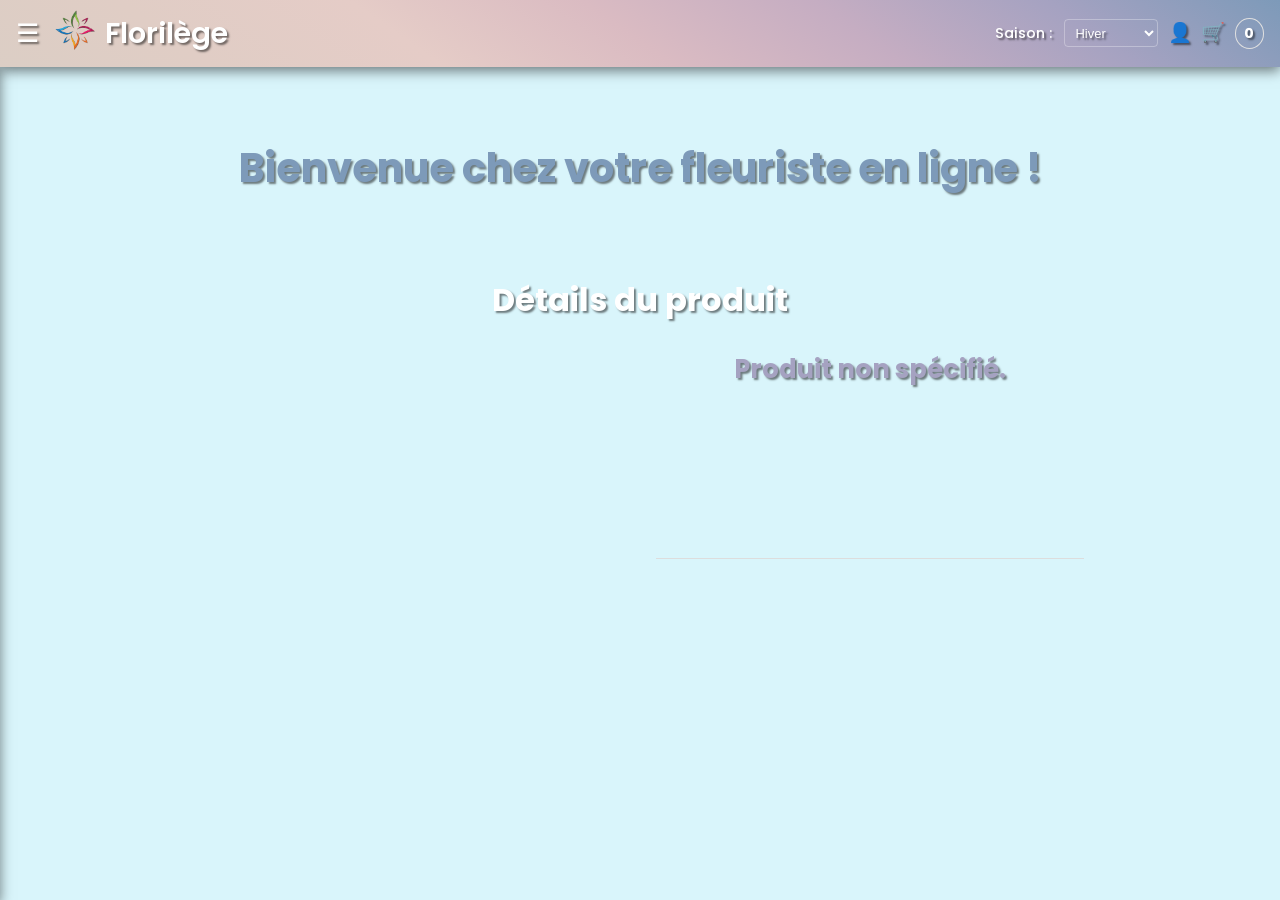
==== fiche-produit.html @ d62748e7 "Initial commit" ====
<!DOCTYPE html>
<html lang="fr">

<head>
  <meta charset="UTF-8" />
  <meta name="viewport" content="width=device-width, initial-scale=1.0" />

  <!-- Favicons standards -->
  <link rel="icon" type="image/png" sizes="16x16" href="menu-img/favicon-16x16.png" />
  <link rel="icon" type="image/png" sizes="32x32" href="menu-img/favicon-32x32.png" />
  <link rel="icon" type="image/png" sizes="48x48" href="menu-img/favicon-48x48.png" />
  <link rel="icon" type="image/png" sizes="64x64" href="menu-img/favicon-64x64.png" />
  <link rel="icon" type="image/png" sizes="96x96" href="menu-img/favicon-96x96.png" />
  <link rel="icon" type="image/png" sizes="128x128" href="menu-img/favicon-128x128.png" />
  <link rel="icon" type="image/png" sizes="192x192" href="menu-img/favicon-192x192.png" />
  <link rel="icon" type="image/png" sizes="256x256" href="menu-img/favicon-256x256.png" />
  <link rel="icon" type="image/png" sizes="512x512" href="menu-img/favicon-512x512.png" />

  <!-- Apple Touch Icon pour iOS/iPadOS -->
  <link rel="apple-touch-icon" sizes="180x180" href="menu-img/apple-touch-icon.png" />

  <!-- Police -->
  <link rel="preconnect" href="https://fonts.googleapis.com" />
  <link rel="preconnect" href="https://fonts.gstatic.com" crossorigin />
  <link
    href="https://fonts.googleapis.com/css2?family=Poppins:ital,wght@0,100;0,200;0,300;0,400;0,500;0,600;0,700;0,800;0,900;1,100;1,200;1,300;1,400;1,500;1,600;1,700;1,800;1,900&display=swap"
    rel="stylesheet" />

  <title>Florilège - Fiche Produit</title>

  <!-- Feuilles de style principales -->
  <link rel="stylesheet" href="style/header.css" />
  <link rel="stylesheet" href="style/base.css" />
  <link rel="stylesheet" href="style/fiche-produit.css" />

  <!-- Thème saisonnier (CSS + JS) -->
  <script src="script/saisons.js"></script>
  <script>
    function getSeason(date = new Date()) {
      const month = date.getMonth();
      switch (month) {
        case 2:
        case 3:
        case 4:
          return 'printemps';
        case 5:
        case 6:
        case 7:
          return 'ete';
        case 8:
        case 9:
        case 10:
          return 'automne';
        default:
          return 'hiver';
      }
    }

    function chargerTheme(theme) {
      // Supprimer anciennes feuilles de style thème
      const anciensThemes = ['printemps', 'ete', 'automne', 'hiver'];
      anciensThemes.forEach(t => {
        const lien = document.getElementById(`theme-${t}`);
        if (lien) lien.remove();
        const scriptOld = document.getElementById(`script-${t}`);
        if (scriptOld) scriptOld.remove();
      });

      // Ajouter la feuille CSS du thème
      const link = document.createElement('link');
      link.rel = 'stylesheet';
      link.href = `style/${theme}.css`;
      link.id = `theme-${theme}`;
      document.head.appendChild(link);

      // Ajouter le script JS du thème (après DOMContentLoaded)
      window.addEventListener('DOMContentLoaded', () => {
        const script = document.createElement('script');
        script.src = `script/${theme}.js`;
        script.id = `script-${theme}`;
        document.body.appendChild(script);
      });
    }

    document.addEventListener('DOMContentLoaded', () => {
      const themeStocke = localStorage.getItem('theme-saison');
      const themeInitial = themeStocke || getSeason();
      chargerTheme(themeInitial);

      // Si tu as un select dans la navbar avec id 'select-theme'
      const selectTheme = document.getElementById('select-theme');
      if (selectTheme) {
        selectTheme.value = themeInitial;
        selectTheme.addEventListener('change', (e) => {
          const nouveauTheme = e.target.value;
          localStorage.setItem('theme-saison', nouveauTheme);
          chargerTheme(nouveauTheme);
        });
      }
    });
  </script>
</head>

<body class="page-fiche">
  <noscript>
    <style>
      .no-js-message {
        background-color: #ffd2d2;
        color: #990000;
        text-align: center;
        padding: 1em;
        font-weight: bold;
        font-family: sans-serif;
      }
    </style>
    <p class="no-js-message">⚠️ JavaScript est désactivé. Activez-le pour voir les produits et utiliser le site.</p>
  </noscript>

  <!-- Navbar -->
  <header class="navbar shared-bg">
    <div class="zone-gauche">
      <button id="burger" class="burger" aria-label="Menu de navigation">&#9776;</button>
    </div>

    <div class="zone-droite">
      <div class="ligne-haut">
        <a href="index.html" class="logo-image">
          <img src="menu-img/logo.png" alt="Logo Florilège" />
        </a>
        <a href="index.html" class="logo-texte">Florilège</a>
      </div>
      <div class="ligne-bas">
        <div class="selecteur-saison">
          <label for="select-theme">Saison :</label>
          <select id="select-theme" aria-label="Choisir le thème saisonnier">
            <option value="printemps">Printemps</option>
            <option value="ete">Été</option>
            <option value="automne">Automne</option>
            <option value="hiver">Hiver</option>
          </select>
        </div>
        <a href="menu/connexion-inscription.html" class="icone-compte" title="Connexion / Inscription">👤</a>
        <a href="panier.html" class="icone-panier" title="Panier">🛒</a>
        <span id="compteur-panier">0</span>
      </div>
    </div>
  </header>

  <!-- Menu latéral -->
  <nav id="side-menu" class="side-menu hidden shared-bg">
    <a href="index.html" class="logo-lien">
      <img src="menu-img/logo.png" alt="Logo Florilège" class="logo-menu" />
    </a>
    <ul>
      <li><a href="index.html">Accueil</a></li>
      <li><a href="menu/a-propos.html">À propos</a></li>
      <li><a href="menu/abonnement.html">Abonnement</a></li>
      <li><a href="menu/horaires-et-contact.html">Horaires & Contact</a></li>
      <li><a href="menu/livre-d-or.html">Livre d’Or</a></li>
    </ul>
  </nav>

  <!-- Contenu principal -->
  <main role="main" class="section section-hidden">
    <!-- Titre principal -->
    <section class="section section-hidden section-intro">
      <h1>Bienvenue chez votre fleuriste en ligne !</h1>
    </section>

    <section class="section section-hidden">
      <h2 class="titre-section">Détails du produit</h2>
      <div class="fiche-produit-wrapper">

        <!-- Colonne gauche : images -->
        <div class="product-image">
          <div id="fiche-produit"><!-- Images insérées par JS --></div>
        </div>

        <!-- Colonne droite : infos + tableau + actions -->
        <div class="product-details">

          <h3 id="product-title">Chargement...</h3>
          <p id="product-id" class="product-id"></p>
          <p id="product-occasion" class="product-occasion"></p>
          <p id="product-description" class="product-description"></p>
          <div class="product-rating" id="product-rating" aria-label="Note client"></div>
          <div class="additional-info" id="additional-info"></div>

          <div id="product-price"><!-- Tableau des prix inséré par JS --></div>
        </div>
      </div>
    </section>
  </main>

  <!-- Décorations -->
  <div class="petal-container"></div>
  <div class="sunflower-container"></div>
  <div class="oak-leaf-container"></div>
  <div class="flake-container"></div>

  <!-- Scripts Panier Navbar -->
  <script src="script/panier-navbar.js"></script>
  <!-- Scripts -->
  <script src="script/fiche-produit.js"></script>
  <!-- Message Alerte (popup) -->
  <script src="script/popup.js"></script>
</body>

</html>
---- style/header.css ----
/* ===============================
  Navbar
=============================== */

.navbar {
  display: flex;
  align-items: center;
  justify-content: flex-start;
  gap: 1em;
  padding: 0.6em 1em;
  width: 100%;
  background-image: var(--bg-gradient);
  background-size: 100vw 100vh;
  background-position: top left;
  background-repeat: no-repeat;
  background-attachment: fixed;
  color: white;
  text-shadow: 2px 2px 2px rgba(0, 0, 0, 0.5);
  box-shadow: 0 4px 12px rgba(0, 0, 0, 0.5);
  position: fixed;
  top: 0;
  left: 0;
  z-index: 1000;
  flex-wrap: nowrap;
}

/* Colonne de gauche : juste le burger */
.zone-gauche {
  display: flex;
  flex-direction: column;
  justify-content: center;
  align-items: flex-start;
  flex-shrink: 0;
}

/* Burger */
.burger {
  font-size: 1.6rem;
  background: none;
  border: none;
  color: white;
  cursor: pointer;
  text-shadow: 2px 2px 2px rgba(0, 0, 0, 0.5);
}

/* Colonne de droite (logo + icônes en 2 lignes) */
.zone-droite {
  display: flex;
  flex-direction: column;
  flex-grow: 1;
  justify-content: center;
}

/* Ligne 1 : logo image + texte */
.ligne-haut {
  display: flex;
  align-items: center;
  gap: 0.6em;
  flex-wrap: wrap;
}

.logo-image img {
  height: 40px;
}

.logo-texte {
  font-size: 1.8em;
  font-weight: 600;
  color: white;
  text-decoration: none;
}

/* Ligne 2 : saisons + icônes */
.ligne-bas {
  display: flex;
  justify-content: flex-end;
  align-items: center;
  gap: 0.6em;
  flex-wrap: wrap;
  margin-top: 0.2em;
}

.selecteur-saison {
  display: flex;
  align-items: center;
  gap: 0.3em;
  font-size: 0.9em;
}

.selecteur-saison select {
  background-color: transparent;
  color: white;
  border: 1px solid rgba(255, 255, 255, 0.3);
  border-radius: 4px;
  padding: 0.35em 0.5em;
  font-size: 0.9em;
  text-shadow: 2px 2px 2px rgba(0, 0, 0, 0.5);
  cursor: pointer;
}

/* Icônes */
.icone-compte,
.icone-panier {
  font-size: 1.2em;
  color: white;
  text-decoration: none;
}

#compteur-panier {
  border: 1px solid #e0e0e0;
  color: white;
  font-weight: bold;
  border-radius: 50%;
  padding: 0.2em 0.6em;
  font-size: 0.9em;
}

/* ======= VERSION GRAND ÉCRAN > 615px ======= */
@media screen and (min-width: 616px) {
  .navbar {
    flex-direction: row;
    align-items: center;
  }

  .zone-droite {
    flex-direction: row;
    justify-content: space-between;
    align-items: center;
  }

  .ligne-haut {
    flex-direction: row;
    align-items: center;
    gap: 0.6em;
  }

  .ligne-bas {
    flex-direction: row;
    align-items: center;
    gap: 0.6em;
    margin-top: 0;
    /* supprime l'espacement vertical inutile */
  }
}

/* ======= VERSION PETIT ÉCRAN < 615px ======= */
@media screen and (max-width: 615px) {
  .navbar {
    flex-direction: row;
    align-items: stretch;
  }

  .zone-droite {
    flex-grow: 1;
    display: flex;
    flex-direction: column;
    justify-content: center;
  }

  .ligne-haut {
    display: flex;
    justify-content: flex-start;
    align-items: center;
    gap: 0.4em;
  }

  .ligne-bas {
    display: flex;
    justify-content: flex-end;
    align-items: center;
    gap: 0.6em;
    margin-top: 0.3em;
  }

  .logo-texte {
    font-size: 1.4em;
  }

  .selecteur-saison select {
    font-size: 0.85em;
    padding: 0.3em 0.5em;
  }
}

/* ===============================
  Menu latéral
=============================== */

.side-menu {
  position: fixed;
  top: 3.75rem;
  left: 0;
  width: 275px;
  height: calc(100% - 3.75rem);
  padding: 2rem 1rem;
  transform: translateX(0);
  transition: transform 0.3s ease;
  z-index: 999;
  box-shadow: 0 4px 12px rgba(0, 0, 0, 0.5);
}

.logo-menu {
  display: block;
  margin: 0 auto;
  max-width: 100%;
  /* ← ajuste cette valeur selon le rendu souhaité */
  max-height: 90px;
  height: auto;
}

.side-menu.hidden {
  transform: translateX(-100%);
}

.side-menu ul {
  padding: 0;
}

.side-menu li {
  margin-bottom: 1rem;
}

.side-menu a {
  display: block;
  /* ← AJOUTÉ */
  width: 100%;
  background: transparent;
  border: none;
  color: white;
  font-size: 1.2rem;
  text-align: center;
  padding: 0.5rem 1rem;
  cursor: pointer;
  text-decoration: none;
  transition: background 0.3s;
  text-shadow: 2px 2px 2px rgba(0, 0, 0, 0.5);
}

.side-menu a:hover {
  background-color: rgba(255, 255, 255, 0.1);
  border-radius: 8px;
}

@media screen and (max-width: 600px) {
  .side-menu {
    top: 3rem;
    height: calc(100% - 3rem);
  }
}

@media screen and (max-width: 500px) {
  .side-menu {
    width: 100%;
  }
}
---- style/base.css ----
:root {
  /* ===== Couleurs Générales ===== */
  --blanc: #ffffff;
  --noir: #000000;
  --gris-texte-principal: #333;
  --gris-texte-secondaire: #4b4b4b;
  --gris-foncé: #444;

  /* ===== Couleurs Boutons & Alerte ===== */
  --btn-texte: #ffffff;
  --btn-fond: #000000;
  /* à ajuster selon ton thème */
  --btn-hover-border: rgba(0, 0, 0, 0.4);
  --btn-border: rgba(0, 0, 0, 0.2);

  --popup-bg: #ffd2d2;
  --popup-texte: #990000;
  --popup-btn-bg: #990000;
  --popup-btn-hover: #cc0000;
  --popup-border: #990000;

  /* ===== Ombres ===== */
  --box-shadow-standard: 0 4px 12px rgba(0, 0, 0, 0.5);
  --box-shadow-clair: 0 4px 12px rgba(0, 0, 0, 0.1);
  --text-shadow: 2px 2px 2px rgba(0, 0, 0, 0.5);

  /* ===== Fontes & Texte ===== */
  --font-family-base: 'Poppins', sans-serif;
  --font-size-base: 16px;
  --line-height-base: 1.6;

  --h1-size: 2.5rem;
  --h2-size: 2rem;
  --h3-size: 1.6rem;
  --h4-size: 1.3rem;
  --h5-size: 1.1rem;
  --h6-size: 1rem;

  /* ===== Spacing & Layout ===== */
  --body-padding: 1rem;
  --main-max-width: 1000px;
  --section-padding: 20px;
  --section-radius: 8px;
  --table-padding-cell: 0.8rem 1rem;
  --btn-height: 40px;
  --btn-padding: 8px 16px;
  --gap-standard: 20px;
  --margin-h1-top: 6rem;
  --margin-h-bottom: 1.5rem;
  --margin-p-bottom: 1rem;
  --margin-table-top: 1.5rem;

  /* ===== Border Radius ===== */
  --radius-small: 6px;
  --radius-medium: 8px;

  /* ===== Responsive Breakpoints ===== */
  --breakpoint-large: 1000px;
  --breakpoint-medium: 768px;
  --breakpoint-small: 500px;

  /* ===== Autres ===== */
  --transition-btn: box-shadow 0.3s ease, border-color 0.3s ease, transform 0.2s ease, background-color 0.3s ease;
  --transition-opacity: opacity 0.4s ease;
}

/* ===============================
   BASE CSS COMMUN À TOUT LE SITE
================================== */

/* ----- Variables CSS ----- */
:root {
  /* Couleurs principales */
  --blanc: #ffffff;
  --noir: #000000;

  /* Couleurs de texte/thème */
  --theme-texte: #333;
  --texte-gris-foncé: #4b4b4b;

  /* Ombres */
  --box-shadow-standard: 0 4px 12px rgba(0, 0, 0, 0.5);
  --text-shadow: 2px 2px 2px rgba(0, 0, 0, 0.5);

  /* Padding */
  --body-padding: 1rem;
}

/* ----- Reset de base ----- */
* {
  margin: 0;
  padding: 0;
  box-sizing: border-box;
}

/* ----- Corps de page ----- */
body {
  font-family: 'Poppins', sans-serif;
  color: var(--theme-texte, #333);
  font-size: 16px;
  line-height: 1.6;
  margin: 0;
  padding: 0 20px;
  display: flex;
  flex-direction: column;
  align-items: center;
}

/* Main centré et contenu fluide */
main {
  width: 100%;
  max-width: 1000px;
  margin: 40px auto;
}

/* Section générique pour toutes les sections */
.section {
  width: 100%;
  max-width: 1000px;
  margin: 0 auto 10px;
  padding: 20px;
  border-radius: 8px;
  text-align: center;
}

.section-color {
  box-shadow: 0 4px 12px rgba(0, 0, 0, 0.1);
}

.section-hidden {
  background: transparent;
  border: none;
  box-shadow: none;
}

/* ----- Titres ----- */
h1,
h2,
h3,
h4,
h5,
h6 {
  text-align: center;
  margin-bottom: 1.5rem;
  text-shadow: 2px 2px 2px rgba(0, 0, 0, 0.5);
}

h1 {
  font-size: 2.5rem;
  margin-top: 6rem;
}

h2 {
  font-size: 2rem;
}

h3 {
  font-size: 1.6rem;
}

h4 {
  font-size: 1.3rem;
}

h5 {
  font-size: 1.1rem;
}

h6 {
  font-size: 1rem;
}

/* ----- Paragraphes et texte ----- */
p {
  margin-bottom: 1rem;
}

/* ----- Classes utilitaires ----- */
.weight-100 {
  font-weight: 100;
}

.weight-200 {
  font-weight: 200;
}

.weight-300 {
  font-weight: 300;
}

.weight-400 {
  font-weight: 400;
}

.weight-500 {
  font-weight: 500;
}

.weight-600 {
  font-weight: 600;
}

.weight-700 {
  font-weight: 700;
}

.weight-800 {
  font-weight: 800;
}

.weight-900 {
  font-weight: 900;
}

.italic {
  font-style: italic;
}

/* ----- Listes ----- */
ul,
ol {
  list-style: none;
  /* Pour éviter l'indentation laissée par défaut */
  padding-left: 0;
  /* Pour un rendu net */
  margin-left: 0;
}

/* ----- Liens ----- */
a {
  text-decoration: none;
  cursor: pointer;
}

/* ================================
   Tableau de base
================================== */
.table-tarifs {
  width: 100%;
  border-collapse: separate;
  border-spacing: 0;
  margin-top: 1.5rem;
  font-size: 1rem;
  border-radius: 8px;
  overflow: hidden;
  box-shadow: 0 4px 12px rgba(0, 0, 0, 0.5);
}

.table-tarifs thead {
  color: white;
  text-align: center;
  text-shadow: 2px 2px 2px rgba(0, 0, 0, 0.5);
}

.table-tarifs tbody tr {
  color: #444;
  text-align: center;
}

.table-tarifs th,
.table-tarifs td {
  padding: 0.8rem 1rem;
  text-align: center;
  vertical-align: middle;
}

/* Coins arrondis */
.table-tarifs tr:first-child th:first-child {
  border-top-left-radius: 8px;
}

.table-tarifs tr:first-child th:last-child {
  border-top-right-radius: 8px;
}

.table-tarifs tr:last-child td:first-child {
  border-bottom-left-radius: 8px;
}

.table-tarifs tr:last-child td:last-child {
  border-bottom-right-radius: 8px;
}

/* Responsive */
@media screen and (max-width: 768px) {
  .table-tarifs {
    width: 100%;
    border-collapse: collapse;
  }

  .table-tarifs thead {
    display: none;
  }

  .table-tarifs tr {
    display: block;
    margin-bottom: 1em;
    border-bottom: 1px solid #ddd;
    padding-bottom: 1em;
  }

  .table-tarifs td {
    display: flex;
    justify-content: space-between;
    align-items: center;
    padding-left: 1rem;
    padding-right: 1rem;
    border: none;
    width: 100%;
  }

  .table-tarifs td::before {
    content: attr(data-label);
    font-weight: bold;
    flex: 1;
    text-align: left;
    padding-right: 1em;
  }

  .table-tarifs td img {
    max-width: 60px;
    height: auto;
  }
}

@media screen and (max-width: 500px) {
  .table-tarifs thead {
    display: none;
  }

  .table-tarifs,
  .table-tarifs tbody,
  .table-tarifs tr,
  .table-tarifs td {
    display: block;
    width: 100%;
  }

  .table-tarifs tr {
    margin-bottom: 1rem;
    border-radius: 8px;
    padding: 1em;
    box-shadow: var(--ombre-portee, 0 2px 8px rgba(0, 0, 0, 0.2));
  }

  .table-tarifs td {
    display: flex;
    justify-content: flex-start;
    align-items: center;
    padding: 0.4em 0;
    position: relative;
  }

  .table-tarifs td::before {
    content: attr(data-label);
    font-weight: 500;
    flex: 0 0 40%;
    text-align: right;
    margin-right: 0.5rem;
  }

  .table-tarifs input[type="number"] {
    width: 70px;
  }

  .table-tarifs img {
    max-width: 80px;
    height: auto;
    border-radius: 8px;
    margin: 0;
    box-shadow: none;
    border: none;
  }
}

/* ----- Boutons génériques ----- */
.btn {
  display: flex;
  justify-content: center;
  align-items: center;
  padding: 8px 16px;
  height: 40px;
  color: white;
  text-shadow: 2px 2px 2px rgba(0, 0, 0, 0.5);
  text-align: center;
  border-radius: 8px;
  font-size: 1rem;
  border: 1px solid rgba(0, 0, 0, 0.2);
  box-shadow: 0 4px 12px rgba(0, 0, 0, 0.5);
  cursor: pointer;
  transition: box-shadow 0.3s ease, border-color 0.3s ease, transform 0.2s ease, background-color 0.3s ease;
}

.btn:hover {
  transform: translateY(-2px);
  box-shadow: 0 4px 12px rgba(0, 0, 0, 0.5);
  border-color: rgba(0, 0, 0, 0.4);
}


/* ----- Conteneur de boutons ----- */
.boutons-actions {
  display: flex;
  justify-content: center;
  gap: 20px;
  margin-top: 1.5rem;
  flex-wrap: nowrap;
  align-items: center;
}

.boutons-actions .btn {
  min-width: 160px;
  width: auto;
}

/* Responsive  */
@media (max-width: 1000px) {
  .boutons-actions {
    flex-direction: column;
    align-items: center;
    gap: 1rem;
  }

  .boutons-actions .btn {
    min-width: auto;
    width: 100%;
    max-width: 300px;
  }
}

/* Petits écrans (≤ 768px) */
@media (max-width: 768px) {
  .boutons-actions {
    align-items: stretch;
  }

  .boutons-actions .btn {
    max-width: none;
  }
}

/* Mobiles (≤ 500px) */
@media (max-width: 500px) {
  .boutons-actions .btn {
    padding: 12px 20px;
    font-size: 1.1rem;
    width: 100%;
  }
}

/* ----- Images ----- */
.section img {
  max-width: 100%;
  height: auto;
  display: block;
  margin: 2em auto;
  border-radius: 8px;
  box-shadow: 0 4px 12px rgba(0, 0, 0, 0.5);
}

/* ==============================
  Formulaire de paiement
================================= */

/* ---- Étiquettes ---- */
form label {
  display: block;
  margin-bottom: 0.5rem;
  font-weight: 500;
}

/* ---- Champs de formulaire ---- */
form input,
form select,
form textarea {
  width: 100%;
  padding: 0.6rem;
  margin-bottom: 1rem;
  border: 1px solid rgba(0, 0, 0, 0.2);
  border-radius: 8px;
}

/* =============================
   Message Popup
=============================== */
.custom-alert {
  position: fixed;
  top: 30px;
  left: 50%;
  transform: translateX(-50%);
  background-color: #ffd2d2;
  color: #990000;
  padding: 1rem 2rem;
  border-radius: 8px;
  border: 1px solid #990000;
  font-weight: bold;
  z-index: 9999;
  opacity: 0;
  transition: opacity 0.4s ease;
}

.custom-alert.visible {
  opacity: 1;
}

.custom-alert .btn {
  padding: 0.5rem 1rem;
  background-color: #990000;
  color: white;
  border: none;
  border-radius: 6px;
  cursor: pointer;
  font-weight: bold;
  transition: background-color 0.3s ease;
}

.custom-alert .btn:hover {
  background-color: #cc0000;
}

.custom-alert .alert-buttons {
  display: flex;
  justify-content: center;
  gap: 1rem;
  margin-top: 1rem;
}

@media (max-width: 768px) {
  .custom-alert .alert-buttons {
    flex-direction: column;
    align-items: center;
  }

  .custom-alert .btn {
    width: 100%;
    max-width: 200px;
  }
}

/* =============================
   Responsive
=============================== */

@media (max-width: 768px) {
  main {
    padding: 1rem;
  }

  h1,
  h2 {
    text-align: center;
  }

  .page-fiche main.fiche-produit-wrapper {
    flex-direction: column;
    align-items: center;
  }

  .page-fiche .product-image,
  .page-fiche .product-details {
    flex: 1 1 100%;
    max-width: 100%;
  }
}
---- style/fiche-produit.css ----
/* ===============================
   Styles spécifiques à la page Fiche produit
=============================== */

.page-fiche .fiche-produit-wrapper {
  display: flex;
  flex-wrap: wrap;
  gap: 2rem;
  padding: 0 1rem;
}

/* ----- COLONNE IMAGE ----- */
.page-fiche .product-image {
  flex: 1 1 45%;
  max-width: 500px;
}

.page-fiche .galerie-produit {
  margin-bottom: 1rem;
}

.page-fiche .image-principale {
  width: 100%;
  height: auto;
  margin-bottom: 0.5rem;
  object-fit: cover;
}

.page-fiche .miniatures {
  display: flex;
  justify-content: center;
  gap: 10px;
}

.page-fiche .miniature {
  width: 60px;
  height: 60px;
  margin: 0 !important;
  object-fit: cover;
  cursor: pointer;
  border-radius: 8px;
  transition: border 0.2s ease;
}

/* ----- COLONNE DÉTAILS ----- */
.page-fiche .product-details {
  flex: 1 1 45%;
  display: flex;
  flex-direction: column;
  gap: 1rem;
}

.page-fiche #product-title {
  font-weight: bold;
}

.page-fiche #product-id,
.page-fiche #product-occasion {
  color: #777;
}

.page-fiche .product-description {
  line-height: 1.5;
  color: #444;
}

.page-fiche .additional-info {
  margin-top: 1rem;
  color: #444;
  border-top: 1px solid #ddd;
  padding-top: 1rem;
}

.page-fiche .additional-info strong {
  display: inline-block;
  width: 120px;
  font-weight: bold;
  color: #444;
}

/* ----- PRIX, NOTE, OPTIONS ----- */
.page-fiche .product-options {
  margin: 1rem 0;
}

.page-fiche label {
  font-weight: 500;
  margin-right: 0.5rem;
}

.page-fiche input[type="number"] {
  padding: 0.3rem 0.5rem;
  width: 80px;
}

/* ----- TABLEAU DES TARIFS ----- */
.page-fiche .table-tarifs {
  width: 100%;
  border-collapse: separate;
  border-spacing: 0;
  margin-top: 1.5rem;
  border-radius: 8px;
  overflow: hidden;
}

.page-fiche .table-tarifs th,
.page-fiche .table-tarifs td {
  padding: 0.8rem 1rem;
  text-align: center;
  vertical-align: middle;
}

.page-fiche .table-tarifs td img {
  max-width: 80px;
  height: auto;
  margin: 0 !important;
  box-shadow: none !important;
  border: none !important;
}

.page-fiche .table-tarifs tr:nth-last-child(-n+3) td {
  color: #444;
}

.page-fiche .table-tarifs input[type="number"] {
  border: 1px solid rgba(0, 0, 0, 0.3);
  border-radius: 4px;
  padding: 0.4em 0.6em;
  background: white;
}

#product-price {
  margin-top: 1rem;
}

/* Coins arrondis */
.page-fiche .table-tarifs tr:first-child th:first-child {
  border-top-left-radius: 8px;
}

.page-fiche .table-tarifs tr:first-child th:last-child {
  border-top-right-radius: 8px;
}

.page-fiche .table-tarifs tr:last-child td:first-child {
  border-bottom-left-radius: 8px;
}

.page-fiche .table-tarifs tr:last-child td:last-child {
  border-bottom-right-radius: 8px;
}

/* ----- RESPONSIVE ----- */
@media screen and (max-width: 768px) {
  .page-fiche .fiche-produit-wrapper {
    flex-direction: column;
    align-items: center;
  }

  .page-fiche .product-image,
  .page-fiche .product-details {
    flex: 1 1 100%;
    max-width: 100%;
  }
}

@media screen and (max-width: 500px) {
  .page-fiche .table-tarifs thead {
    display: none;
  }

  .page-fiche .table-tarifs,
  .page-fiche .table-tarifs tbody,
  .page-fiche .table-tarifs tr,
  .page-fiche .table-tarifs td {
    display: block;
    width: 100%;
  }

  .page-fiche .table-tarifs tr {
    margin-bottom: 1rem;
    border-radius: 8px;
    padding: 1em;
    text-align: left;
  }

  .page-fiche .emoji-taille {
    text-align: center;
    margin-bottom: 0.5em;
  }

  .page-fiche .table-tarifs td {
    display: flex;
    justify-content: flex-start;
    align-items: center;
    padding: 0.4em 0;
    position: relative;
  }

  .page-fiche .table-tarifs td::before {
    content: attr(data-label);
    font-weight: 500;
    flex: 0 0 40%;
    text-align: right;
    margin-right: 0.5rem;
  }

  .page-fiche .table-tarifs td span,
  .page-fiche .table-tarifs td input {
    text-align: left;
  }

  .page-fiche .table-tarifs input[type="number"] {
    width: 70px;
  }

  .page-fiche .boutons-actions {
    flex-direction: column;
    align-items: stretch;
    gap: 0.5em;
  }
}
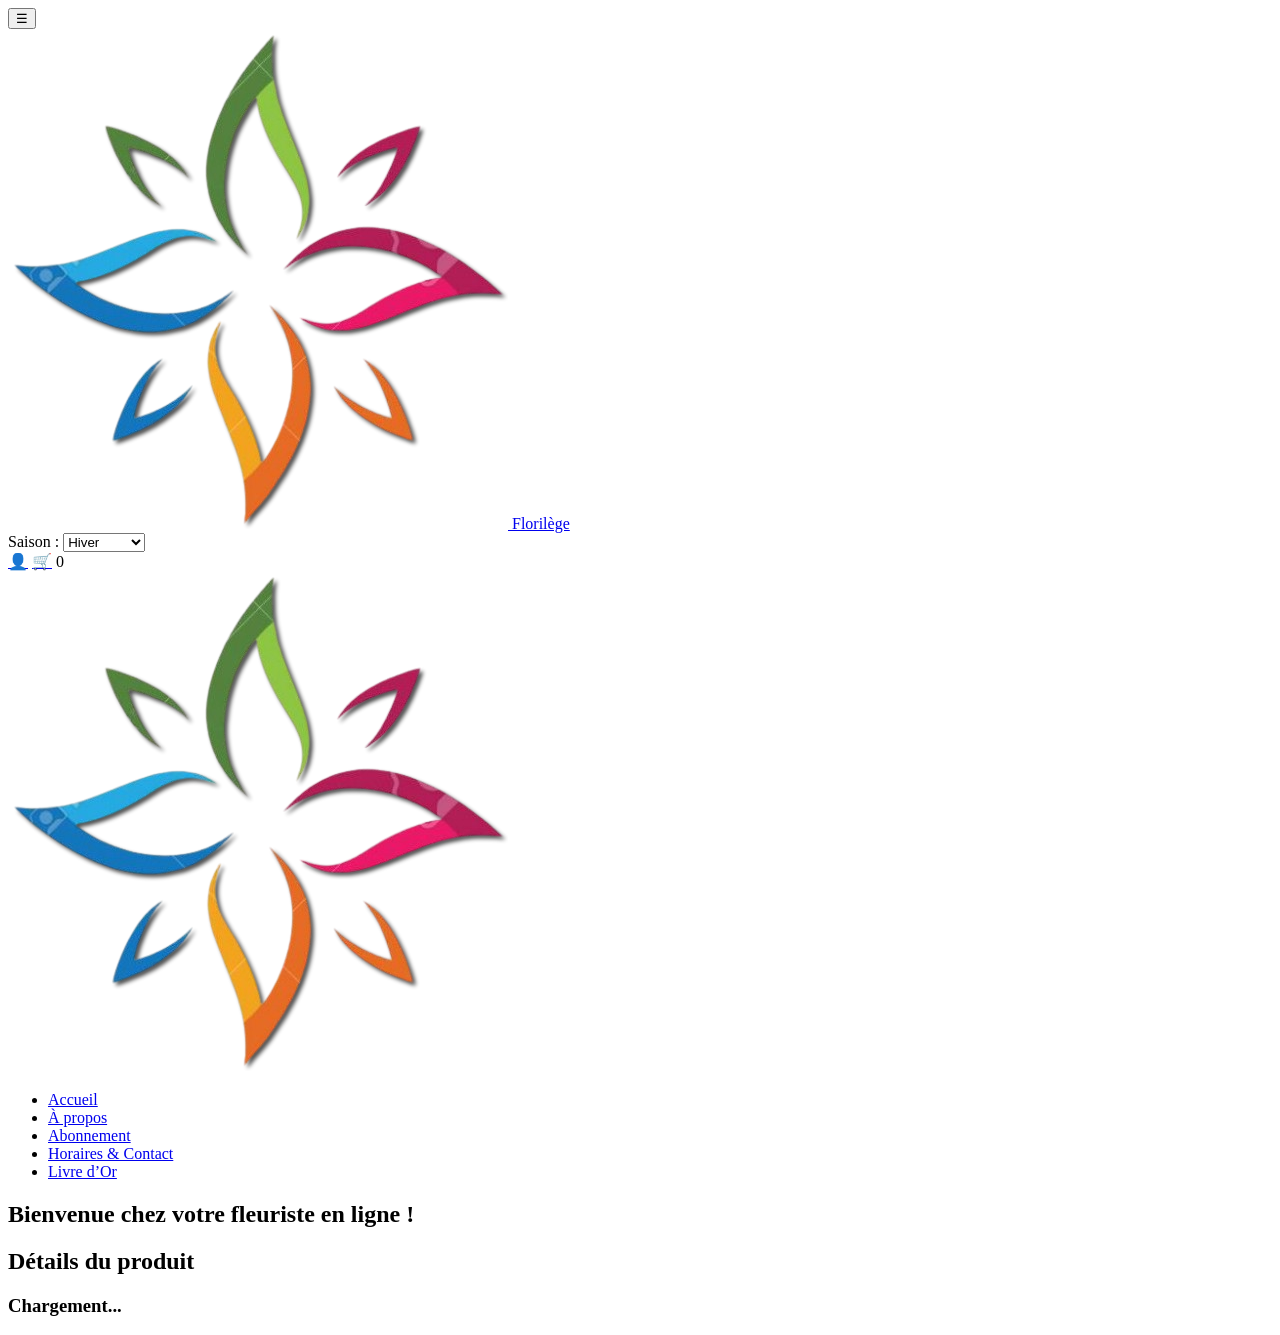
==== commit 2426831a: "Mise à jour des liens en chemins absolus" ====
--- a/fiche-produit.html
+++ b/fiche-produit.html
@@ -6,18 +6,18 @@
   <meta name="viewport" content="width=device-width, initial-scale=1.0" />
 
   <!-- Favicons standards -->
-  <link rel="icon" type="image/png" sizes="16x16" href="menu-img/favicon-16x16.png" />
-  <link rel="icon" type="image/png" sizes="32x32" href="menu-img/favicon-32x32.png" />
-  <link rel="icon" type="image/png" sizes="48x48" href="menu-img/favicon-48x48.png" />
-  <link rel="icon" type="image/png" sizes="64x64" href="menu-img/favicon-64x64.png" />
-  <link rel="icon" type="image/png" sizes="96x96" href="menu-img/favicon-96x96.png" />
-  <link rel="icon" type="image/png" sizes="128x128" href="menu-img/favicon-128x128.png" />
-  <link rel="icon" type="image/png" sizes="192x192" href="menu-img/favicon-192x192.png" />
-  <link rel="icon" type="image/png" sizes="256x256" href="menu-img/favicon-256x256.png" />
-  <link rel="icon" type="image/png" sizes="512x512" href="menu-img/favicon-512x512.png" />
+  <link rel="icon" type="image/png" sizes="16x16" href="/florilege/menu-img/favicon-16x16.png" />
+  <link rel="icon" type="image/png" sizes="32x32" href="/florilege/menu-img/favicon-32x32.png" />
+  <link rel="icon" type="image/png" sizes="48x48" href="/florilege/menu-img/favicon-48x48.png" />
+  <link rel="icon" type="image/png" sizes="64x64" href="/florilege/menu-img/favicon-64x64.png" />
+  <link rel="icon" type="image/png" sizes="96x96" href="/florilege/menu-img/favicon-96x96.png" />
+  <link rel="icon" type="image/png" sizes="128x128" href="/florilege/menu-img/favicon-128x128.png" />
+  <link rel="icon" type="image/png" sizes="192x192" href="/florilege/menu-img/favicon-192x192.png" />
+  <link rel="icon" type="image/png" sizes="256x256" href="/florilege/menu-img/favicon-256x256.png" />
+  <link rel="icon" type="image/png" sizes="512x512" href="/florilege/menu-img/favicon-512x512.png" />
 
   <!-- Apple Touch Icon pour iOS/iPadOS -->
-  <link rel="apple-touch-icon" sizes="180x180" href="menu-img/apple-touch-icon.png" />
+  <link rel="apple-touch-icon" sizes="180x180" href="/florilege/menu-img/apple-touch-icon.png" />
 
   <!-- Police -->
   <link rel="preconnect" href="https://fonts.googleapis.com" />
@@ -29,12 +29,12 @@
   <title>Florilège - Fiche Produit</title>
 
   <!-- Feuilles de style principales -->
-  <link rel="stylesheet" href="style/header.css" />
-  <link rel="stylesheet" href="style/base.css" />
-  <link rel="stylesheet" href="style/fiche-produit.css" />
+  <link rel="stylesheet" href="/florilege/style/header.css" />
+  <link rel="stylesheet" href="/florilege/style/base.css" />
+  <link rel="stylesheet" href="/florilege/style/fiche-produit.css" />
 
   <!-- Thème saisonnier (CSS + JS) -->
-  <script src="script/saisons.js"></script>
+  <script src="/florilege/script/saisons.js"></script>
   <script>
     function getSeason(date = new Date()) {
       const month = date.getMonth();
@@ -69,14 +69,14 @@
       // Ajouter la feuille CSS du thème
       const link = document.createElement('link');
       link.rel = 'stylesheet';
-      link.href = `style/${theme}.css`;
+      link.href = `/florilege/style/${theme}.css`;
       link.id = `theme-${theme}`;
       document.head.appendChild(link);
 
       // Ajouter le script JS du thème (après DOMContentLoaded)
       window.addEventListener('DOMContentLoaded', () => {
         const script = document.createElement('script');
-        script.src = `script/${theme}.js`;
+        script.src = `/florilege/script/${theme}.js`;
         script.id = `script-${theme}`;
         document.body.appendChild(script);
       });
@@ -199,11 +199,11 @@
   <div class="flake-container"></div>
 
   <!-- Scripts Panier Navbar -->
-  <script src="script/panier-navbar.js"></script>
+  <script src="/florilege/script/panier-navbar.js"></script>
   <!-- Scripts -->
-  <script src="script/fiche-produit.js"></script>
+  <script src="/florilege/script/fiche-produit.js"></script>
   <!-- Message Alerte (popup) -->
-  <script src="script/popup.js"></script>
+  <script src="/florilege/script/popup.js"></script>
 </body>
 
 </html>
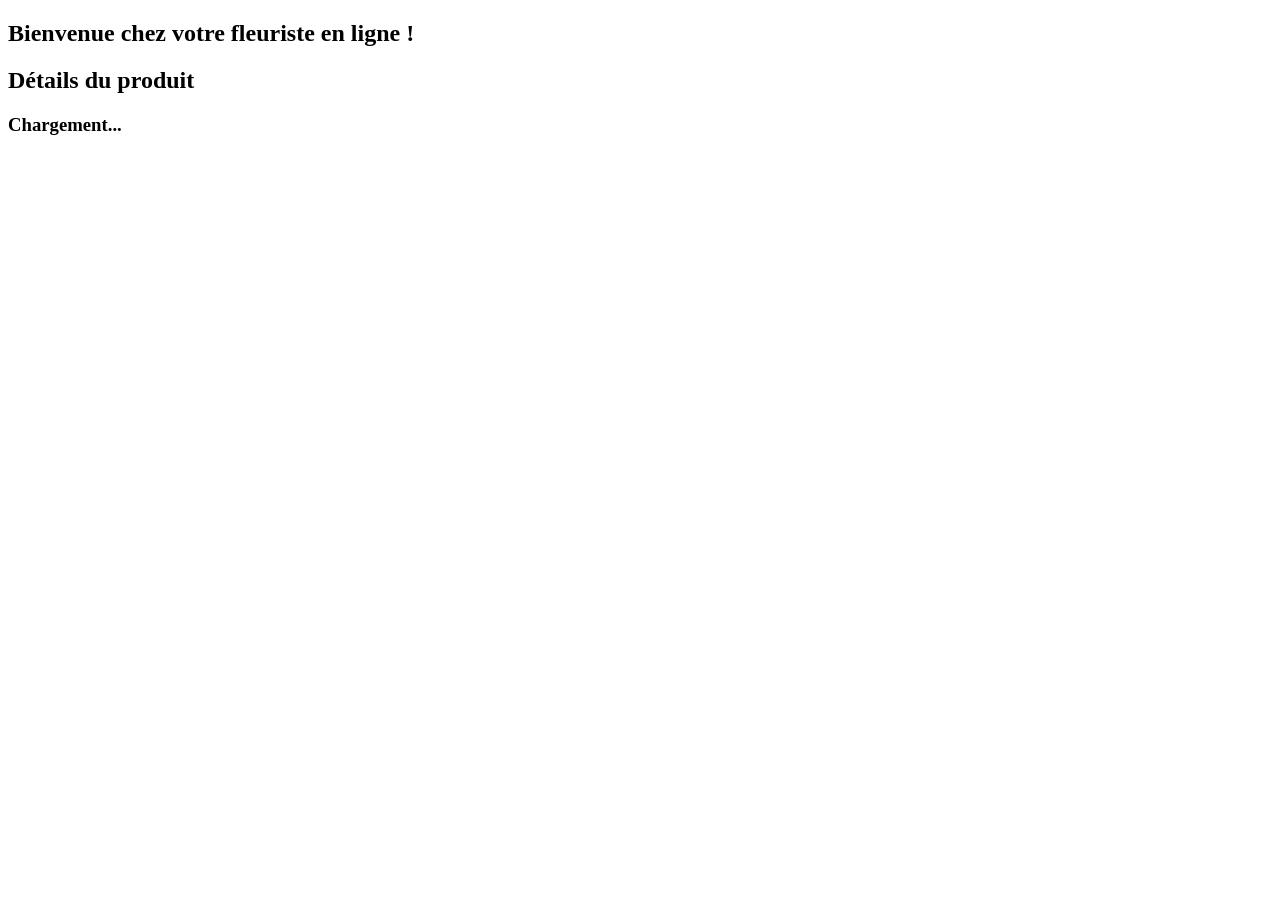
==== commit f30145a0: "Mise à jour des liens en chemins absolus" ====
--- a/fiche-produit.html
+++ b/fiche-produit.html
@@ -32,73 +32,6 @@
   <link rel="stylesheet" href="/florilege/style/header.css" />
   <link rel="stylesheet" href="/florilege/style/base.css" />
   <link rel="stylesheet" href="/florilege/style/fiche-produit.css" />
-
-  <!-- Thème saisonnier (CSS + JS) -->
-  <script src="/florilege/script/saisons.js"></script>
-  <script>
-    function getSeason(date = new Date()) {
-      const month = date.getMonth();
-      switch (month) {
-        case 2:
-        case 3:
-        case 4:
-          return 'printemps';
-        case 5:
-        case 6:
-        case 7:
-          return 'ete';
-        case 8:
-        case 9:
-        case 10:
-          return 'automne';
-        default:
-          return 'hiver';
-      }
-    }
-
-    function chargerTheme(theme) {
-      // Supprimer anciennes feuilles de style thème
-      const anciensThemes = ['printemps', 'ete', 'automne', 'hiver'];
-      anciensThemes.forEach(t => {
-        const lien = document.getElementById(`theme-${t}`);
-        if (lien) lien.remove();
-        const scriptOld = document.getElementById(`script-${t}`);
-        if (scriptOld) scriptOld.remove();
-      });
-
-      // Ajouter la feuille CSS du thème
-      const link = document.createElement('link');
-      link.rel = 'stylesheet';
-      link.href = `/florilege/style/${theme}.css`;
-      link.id = `theme-${theme}`;
-      document.head.appendChild(link);
-
-      // Ajouter le script JS du thème (après DOMContentLoaded)
-      window.addEventListener('DOMContentLoaded', () => {
-        const script = document.createElement('script');
-        script.src = `/florilege/script/${theme}.js`;
-        script.id = `script-${theme}`;
-        document.body.appendChild(script);
-      });
-    }
-
-    document.addEventListener('DOMContentLoaded', () => {
-      const themeStocke = localStorage.getItem('theme-saison');
-      const themeInitial = themeStocke || getSeason();
-      chargerTheme(themeInitial);
-
-      // Si tu as un select dans la navbar avec id 'select-theme'
-      const selectTheme = document.getElementById('select-theme');
-      if (selectTheme) {
-        selectTheme.value = themeInitial;
-        selectTheme.addEventListener('change', (e) => {
-          const nouveauTheme = e.target.value;
-          localStorage.setItem('theme-saison', nouveauTheme);
-          chargerTheme(nouveauTheme);
-        });
-      }
-    });
-  </script>
 </head>
 
 <body class="page-fiche">
@@ -117,48 +50,7 @@
   </noscript>
 
   <!-- Navbar -->
-  <header class="navbar shared-bg">
-    <div class="zone-gauche">
-      <button id="burger" class="burger" aria-label="Menu de navigation">&#9776;</button>
-    </div>
-
-    <div class="zone-droite">
-      <div class="ligne-haut">
-        <a href="index.html" class="logo-image">
-          <img src="menu-img/logo.png" alt="Logo Florilège" />
-        </a>
-        <a href="index.html" class="logo-texte">Florilège</a>
-      </div>
-      <div class="ligne-bas">
-        <div class="selecteur-saison">
-          <label for="select-theme">Saison :</label>
-          <select id="select-theme" aria-label="Choisir le thème saisonnier">
-            <option value="printemps">Printemps</option>
-            <option value="ete">Été</option>
-            <option value="automne">Automne</option>
-            <option value="hiver">Hiver</option>
-          </select>
-        </div>
-        <a href="menu/connexion-inscription.html" class="icone-compte" title="Connexion / Inscription">👤</a>
-        <a href="panier.html" class="icone-panier" title="Panier">🛒</a>
-        <span id="compteur-panier">0</span>
-      </div>
-    </div>
-  </header>
-
-  <!-- Menu latéral -->
-  <nav id="side-menu" class="side-menu hidden shared-bg">
-    <a href="index.html" class="logo-lien">
-      <img src="menu-img/logo.png" alt="Logo Florilège" class="logo-menu" />
-    </a>
-    <ul>
-      <li><a href="index.html">Accueil</a></li>
-      <li><a href="menu/a-propos.html">À propos</a></li>
-      <li><a href="menu/abonnement.html">Abonnement</a></li>
-      <li><a href="menu/horaires-et-contact.html">Horaires & Contact</a></li>
-      <li><a href="menu/livre-d-or.html">Livre d’Or</a></li>
-    </ul>
-  </nav>
+  <div id="injection-header"></div>
 
   <!-- Contenu principal -->
   <main role="main" class="section section-hidden">
@@ -198,6 +90,8 @@
   <div class="oak-leaf-container"></div>
   <div class="flake-container"></div>
 
+  <!-- Scripts -->
+  <script src="/florilege/script/common.js"></script>
   <!-- Scripts Panier Navbar -->
   <script src="/florilege/script/panier-navbar.js"></script>
   <!-- Scripts -->
